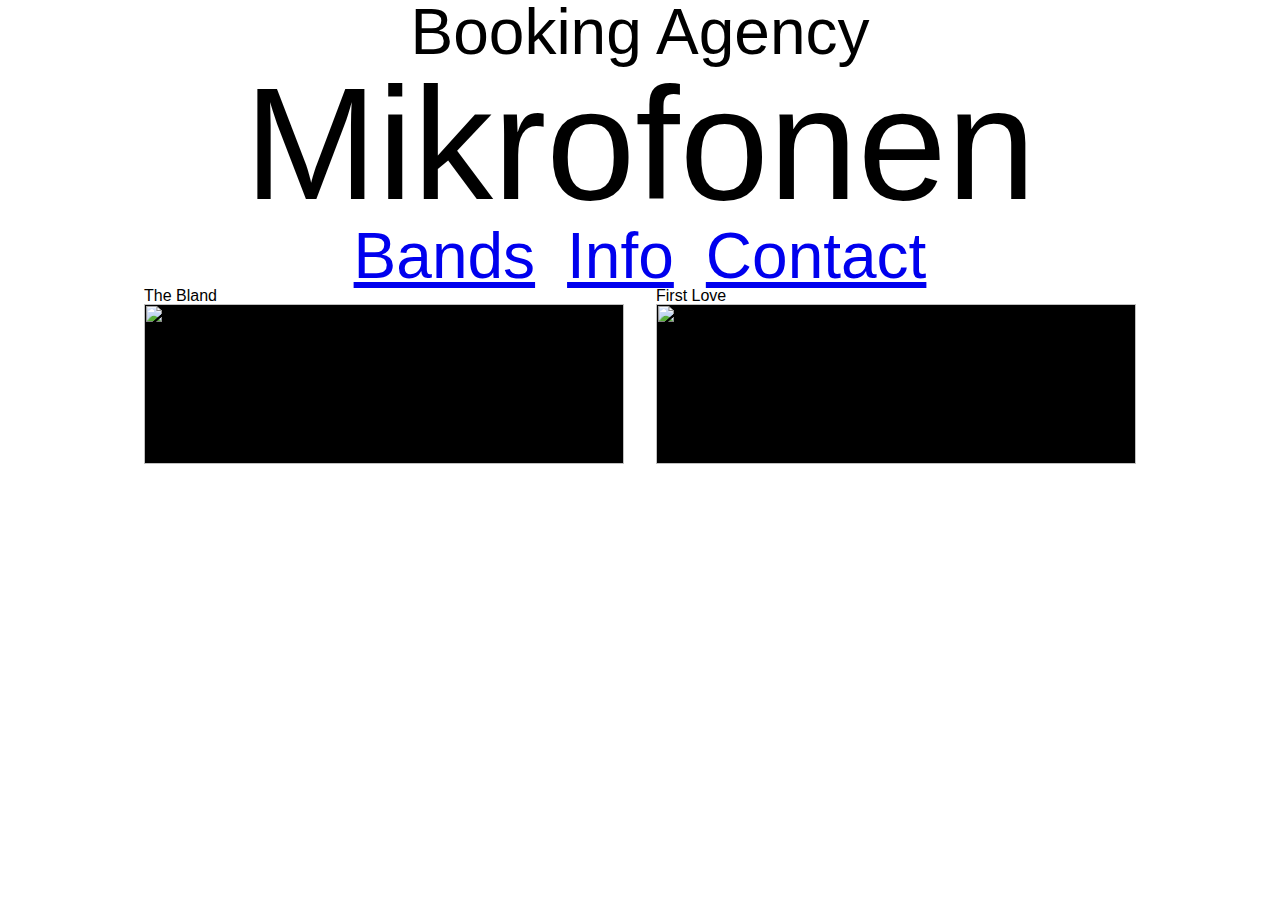
==== bands/index.html @ 62596abc "First version" ====
<!doctype html>
<html>
	<head>
		<meta charset="UTF-8">
		<meta name="viewport" content="width=device-width, initial-scale=1">
		<title>Bands | Mikrofonen Booking Agency</title>
		<link rel="stylesheet" type="text/css" href="../common.css">
		<link rel="stylesheet" type="text/css" href="index.css">
	</head>
	<body>
		<h1>
			<span class="secondary">Booking Agency</span>
			<span class="primary">Mikrofonen</span>
		</h1>
		<nav>
			<ul>
				<li><a href="bands/">Bands</a></li><!--
				--><li><a href="#">Info</a></li><!--
				--><li><a href="#">Contact</a></li>
			</ul>
		</nav>
		<article class="bands">
			<section>
				<h2>The Bland</h2>
				<img src="#" alt="">
			</section><!--
			--><section>
				<h2>First Love</h2>
				<img src="#" alt="">
			</section>
		</article>
	</body>
</html>
---- common.css ----
@font-face {
	font-family: "Aracne";
	src: url("fonts/aracne-light.ttf"), url("fonts/aracne-light.eot");
}

* {
	margin: 0;
	padding: 0;
	font-size: 1em;
	line-height: inherit;
	font-weight: normal;
	font-style: normal;
	box-sizing: border-box;
	-moz-box-sizing: border-box;
}

img {
	display: block;
}

body {
	text-align: center;
	font-family: Helvetica, Arial, sans-serif;
	line-height: 1;
}

header {
	font-family: Aracne;
	font-weight: normal;
	line-height: 0.8;
	margin-top: 2rem;
	margin-bottom: 2rem;
}

header a {
	color: inherit;
	text-decoration: none;
}
	
	header a:hover {
		border-bottom: 1px solid black;
	}

h1 .primary, h1 .secondary {
	display: block;
}

h1 .primary {
	font-size: 10em;
}

h1 .secondary {
	font-size: 4em;
}

nav {
	font-size: 4em;
}

	nav li {
		display: inline-block;
		margin-left: 1rem;
		margin-right: 1rem;
	}
---- bands/index.css ----
.bands {
	margin-left: auto;
	margin-right: auto;
	padding-left: 2%;
	padding-right: 2%;
}

.bands > * {
	display: block;
	margin-left: auto;
	margin-right: auto;
	max-width: 30em;
	text-align: left;
}

.bands img {
	width: 100%;
	height: 10rem;
	background-color: black;
}

@media (min-width: 32em) {
	.bands {
		padding-left: 0;
		padding-right: 0;
		text-align: center;
	}
	
	.bands > * {
		display: inline-block;
		width: 30em;
		margin-left: 1rem;
		margin-right: 1rem;
	}
}
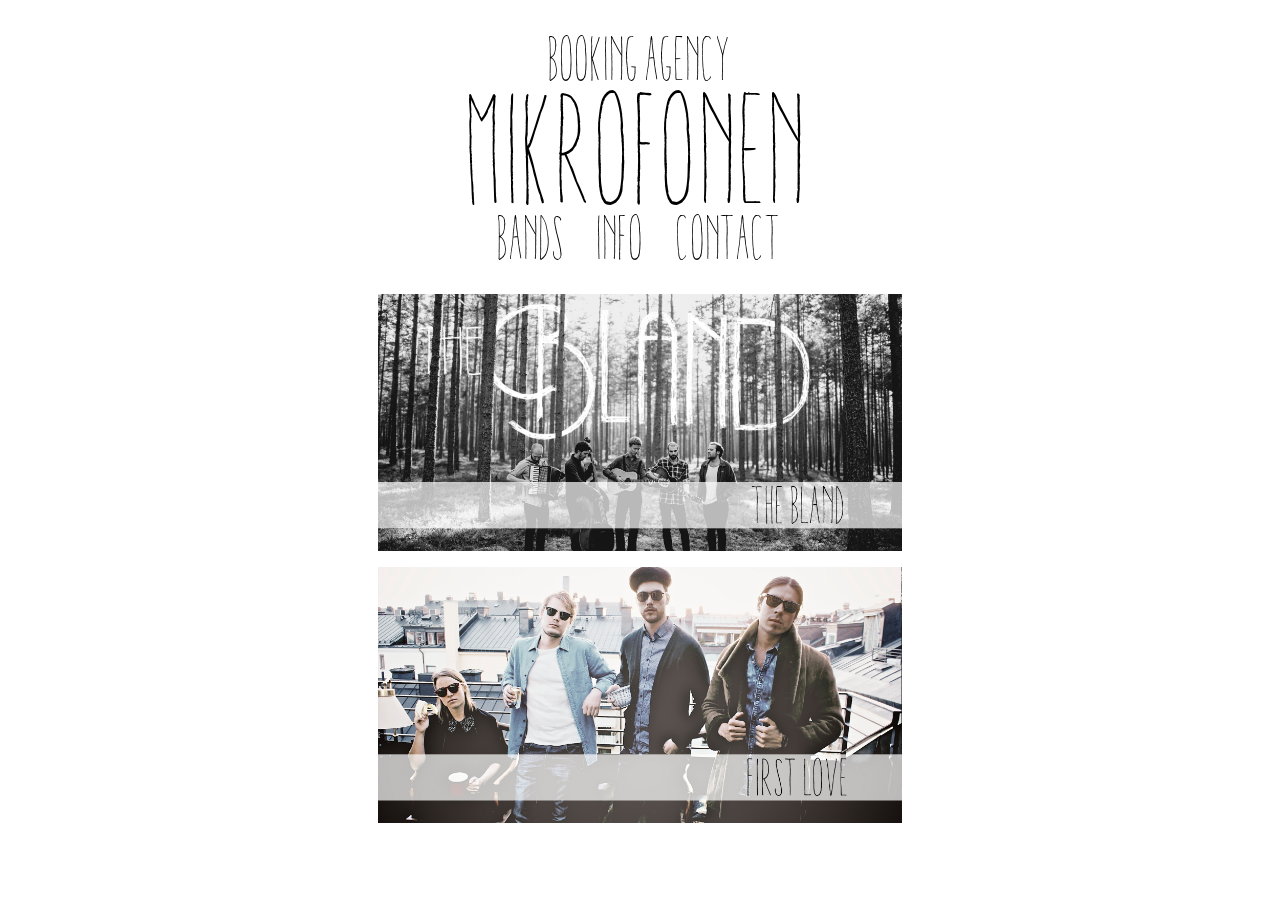
==== commit b0b0cfae: "Changes" ====
--- a/bands/index.html
+++ b/bands/index.html
@@ -8,26 +8,26 @@
 		<link rel="stylesheet" type="text/css" href="index.css">
 	</head>
 	<body>
-		<h1>
-			<span class="secondary">Booking Agency</span>
-			<span class="primary">Mikrofonen</span>
-		</h1>
-		<nav>
+		<header>
+			<h1>
+				<a href="/">
+					<span class="secondary">Booking Agency</span>
+					<span class="primary">Mikrofonen</span>
+				</a>
+			</h1>
+			<nav>
+				<ul>
+					<li><a href="/bands/">Bands</a></li><!--
+					--><li><a href="/info/">Info</a></li><!--
+					--><li><a href="/contact/">Contact</a></li>
+				</ul>
+			</nav>
+		</header>
+		<article class="bands">
 			<ul>
-				<li><a href="bands/">Bands</a></li><!--
-				--><li><a href="#">Info</a></li><!--
-				--><li><a href="#">Contact</a></li>
+				<li><a href="/bands/the-bland/"><img src="/images/the-bland-title.jpg" alt="The Bland"></a></li>
+				<li><a href="/bands/first-love/"><img src="/images/first-love-title.jpg" alt="First Love"></a></li>
 			</ul>
-		</nav>
-		<article class="bands">
-			<section>
-				<h2>The Bland</h2>
-				<img src="#" alt="">
-			</section><!--
-			--><section>
-				<h2>First Love</h2>
-				<img src="#" alt="">
-			</section>
 		</article>
 	</body>
 </html>--- a/common.css
+++ b/common.css
@@ -16,6 +16,10 @@
 
 img {
 	display: block;
+}
+
+html {
+	overflow-y: scroll;
 }
 
 body {
@@ -61,4 +65,18 @@
 		display: inline-block;
 		margin-left: 1rem;
 		margin-right: 1rem;
-	}+	}
+
+article {
+	line-height: 1.25;
+}
+
+article > * {
+	margin-left: auto;
+	margin-right: auto;
+	margin-top: 1rem;
+	margin-bottom: 1rem;
+	padding-left: 2%;
+	padding-right: 2%;
+	max-width: 36rem;
+}--- a/bands/index.css
+++ b/bands/index.css
@@ -1,35 +1,12 @@
-.bands {
-	margin-left: auto;
-	margin-right: auto;
-	padding-left: 2%;
-	padding-right: 2%;
+.bands li {
+	list-style-type: none;
+	max-width: 50rem;
+	padding-left: 0;
+	padding-right: 0;
+	margin-top: 1rem;
+	margin-bottom: 1rem;
 }
-
-.bands > * {
-	display: block;
-	margin-left: auto;
-	margin-right: auto;
-	max-width: 30em;
-	text-align: left;
-}
-
-.bands img {
-	width: 100%;
-	height: 10rem;
-	background-color: black;
-}
-
-@media (min-width: 32em) {
-	.bands {
-		padding-left: 0;
-		padding-right: 0;
-		text-align: center;
-	}
 	
-	.bands > * {
-		display: inline-block;
-		width: 30em;
-		margin-left: 1rem;
-		margin-right: 1rem;
-	}
-}+	.bands li img {
+		width: 100%;
+	}